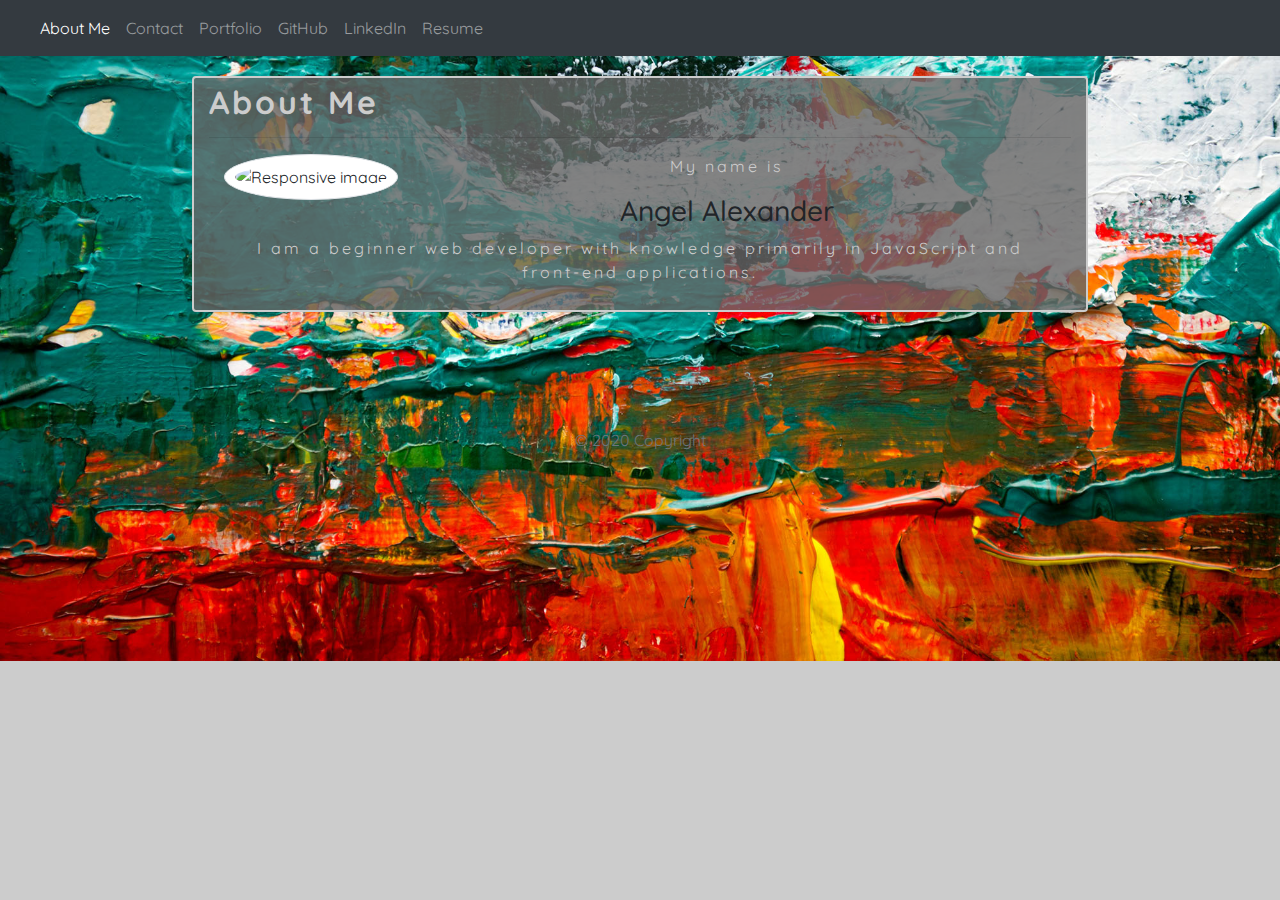
==== index.html @ 06780ad5 "fixed photo names in img tags" ====
<!DOCTYPE html>
<html lang="en">
<head>
    <meta charset="UTF-8">
    <meta name="viewport" content="width=device-width, initial-scale=1.0">
    <link rel="stylesheet" href="https://maxcdn.bootstrapcdn.com/bootstrap/4.0.0/css/bootstrap.min.css" integrity="sha384-Gn5384xqQ1aoWXA+058RXPxPg6fy4IWvTNh0E263XmFcJlSAwiGgFAW/dAiS6JXm" crossorigin="anonymous">
    <link rel="stylesheet" type="text/css" href="Assets/CSS/style.css">
    <link href="https://fonts.googleapis.com/css2?family=Quicksand:wght@300;500;700&display=swap" rel="stylesheet">

    <title>About Me</title>
</head>
<body>
  <header>
      <div class="d-md-none">Angel Alexander</div>
        <nav class="navbar navbar-expand-lg navbar-dark bg-dark">
          <a class="navbar-brand" href="#"><span class="d-none d-md-block d-xl-none">Angel Alexander</span></a>
          <button class="navbar-toggler" type="button" data-toggle="collapse" data-target="#navbarNav" aria-controls="navbarNav" aria-expanded="false" aria-label="Toggle navigation">
            <span class="navbar-toggler-icon"></span>
          </button>
          <div class="collapse navbar-collapse" id="navbarNav">
            <ul class="navbar-nav mr-auto">
              <li class="nav-item active">
                <a class="nav-link" href="index.html">About Me<span class="sr-only">(current)</span></a>
              </li>
              <li class="nav-item">
                <a class="nav-link" href="contact.html">Contact</a>
              </li>
              <li class="nav-item">
                <a class="nav-link" href="portfolio.html">Portfolio</a>
              </li>
              <li class="nav-item">
                <a class="nav-link" href="https://github.com/analexander">GitHub</a>
              </li>
              <li class="nav-item">
                <a class="nav-link" href="https://www.linkedin.com/in/angel-alexander-1171571a5/">LinkedIn</a>
              </li>
              <li class="nav-item">
                <a class="nav-link" href="https://docs.google.com/document/d/e/2PACX-1vRIDbxm8dCUo8dCUXuqeNqHuIv-RgfXakkY2m0QcuETLT1fyBXTWUoihEOijebva6fRYUcEJVCUPfjp/pub">Resume</a>
              </li>
            </ul>
          </div>
        </nav>
  </header>
<main>
    <div class="container clearfix rounded">

        <h2>About Me</h2>

        <hr>

        <div class="col-md-12 text-center">
        <img src="Assets/Images/headshot-angel-2020.jpg" class="img-fluid img-thumbnail rounded-circle float-left" alt="Responsive image">
            <p>My name is</p>
            <h3>Angel Alexander</h3>
            <p>I am a beginner web developer with knowledge primarily in JavaScript and front-end applications.</p>
              
      
       </div>

    </div>
  </main>

  <footer class="footer mt-auto py-3 text-center">
      <span class="text-muted">© 2020 Copyright</span>
    </footer>

<script src="https://code.jquery.com/jquery-3.2.1.slim.min.js" integrity="sha384-KJ3o2DKtIkvYIK3UENzmM7KCkRr/rE9/Qpg6aAZGJwFDMVNA/GpGFF93hXpG5KkN" crossorigin="anonymous"></script>
<script src="https://cdnjs.cloudflare.com/ajax/libs/popper.js/1.12.9/umd/popper.min.js" integrity="sha384-ApNbgh9B+Y1QKtv3Rn7W3mgPxhU9K/ScQsAP7hUibX39j7fakFPskvXusvfa0b4Q" crossorigin="anonymous"></script>
<script src="https://maxcdn.bootstrapcdn.com/bootstrap/4.0.0/js/bootstrap.min.js" integrity="sha384-JZR6Spejh4U02d8jOt6vLEHfe/JQGiRRSQQxSfFWpi1MquVdAyjUar5+76PVCmYl" crossorigin="anonymous"></script>

</body>
</html>
---- Assets/CSS/style.css ----
/* GENERAL STYLES */

* {
    box-sizing: border-box;
    padding: 0;
    margin: 0;
    font-family: 'Quicksand', sans-serif;
}

body {
    background-image: url("../Images/abstract-painting.jpg");
    background-color: #cccccc;
    background-position: center;
    background-repeat: no-repeat;
    background-size: cover;
}

h2 {
    padding-top: 5px;
    font-weight: bold;
    color: #cccccc;
    letter-spacing: 3px;
}

h4 {
    text-align: center;
}

p {
    color: #cccccc;
    font-weight: medium;
    opacity: 1;
    letter-spacing: 3px;
}

.float-left {
    float: left;
    max-width: 100%;
    padding: 10px;
    
}

.container {
    border: 2px solid #cccccc;
    max-width: 70%;
    margin-top: 20px;
    margin-bottom: 100px;
    padding-bottom: 10px;
    background-color: rgba(102, 102, 102, 0.808);
    }

.d-md-none {
    text-align: center;
    letter-spacing: 5px;
    font-size: 30px;
    color: #cccccc;
    font-weight: medium;
}
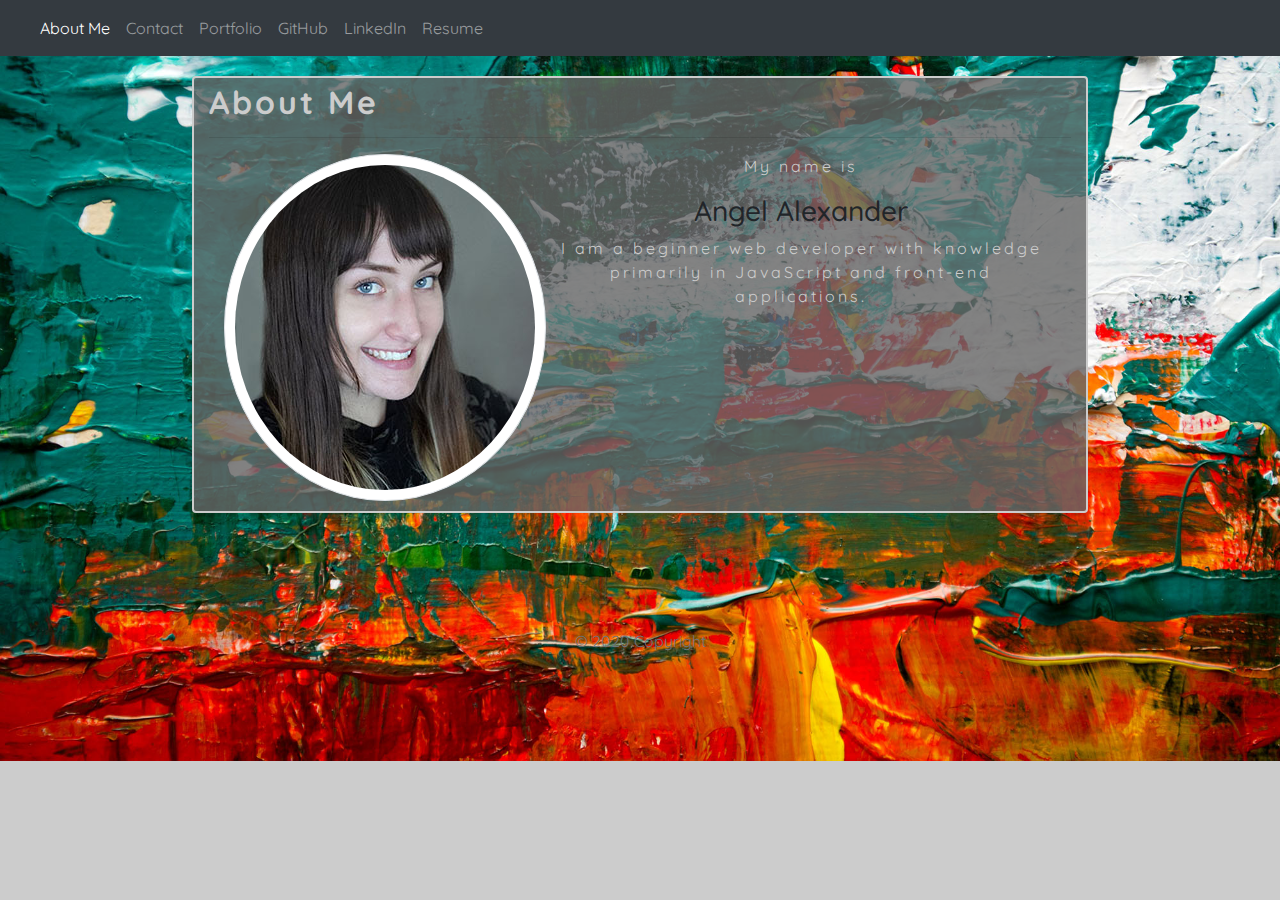
==== commit 089715df: "fixing about me img" ====
--- a/index.html
+++ b/index.html
@@ -49,7 +49,7 @@
         <hr>
 
         <div class="col-md-12 text-center">
-        <img src="Assets/Images/headshot-angel-2020.jpg" class="img-fluid img-thumbnail rounded-circle float-left" alt="Responsive image">
+        <img src="Assets/Images/Headshot-Angel-2020.jpg" class="img-fluid img-thumbnail rounded-circle float-left" alt="Responsive image">
             <p>My name is</p>
             <h3>Angel Alexander</h3>
             <p>I am a beginner web developer with knowledge primarily in JavaScript and front-end applications.</p>
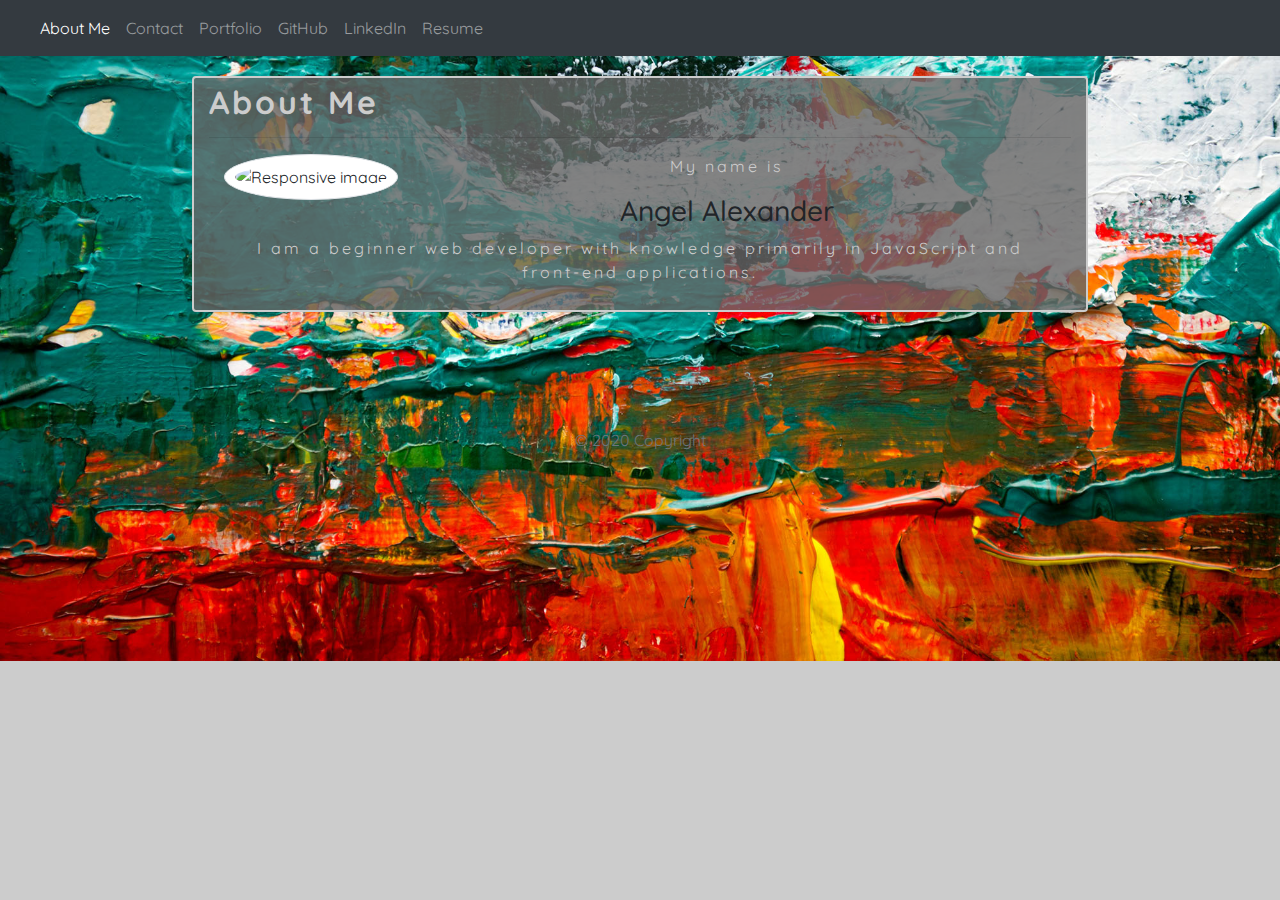
==== commit f7879803: "fixing about me img again" ====
--- a/index.html
+++ b/index.html
@@ -49,7 +49,7 @@
         <hr>
 
         <div class="col-md-12 text-center">
-        <img src="Assets/Images/Headshot-Angel-2020.jpg" class="img-fluid img-thumbnail rounded-circle float-left" alt="Responsive image">
+        <img src="Assets/Images/headshot-angel-2020.jpg" class="img-fluid img-thumbnail rounded-circle float-left" alt="Responsive image">
             <p>My name is</p>
             <h3>Angel Alexander</h3>
             <p>I am a beginner web developer with knowledge primarily in JavaScript and front-end applications.</p>
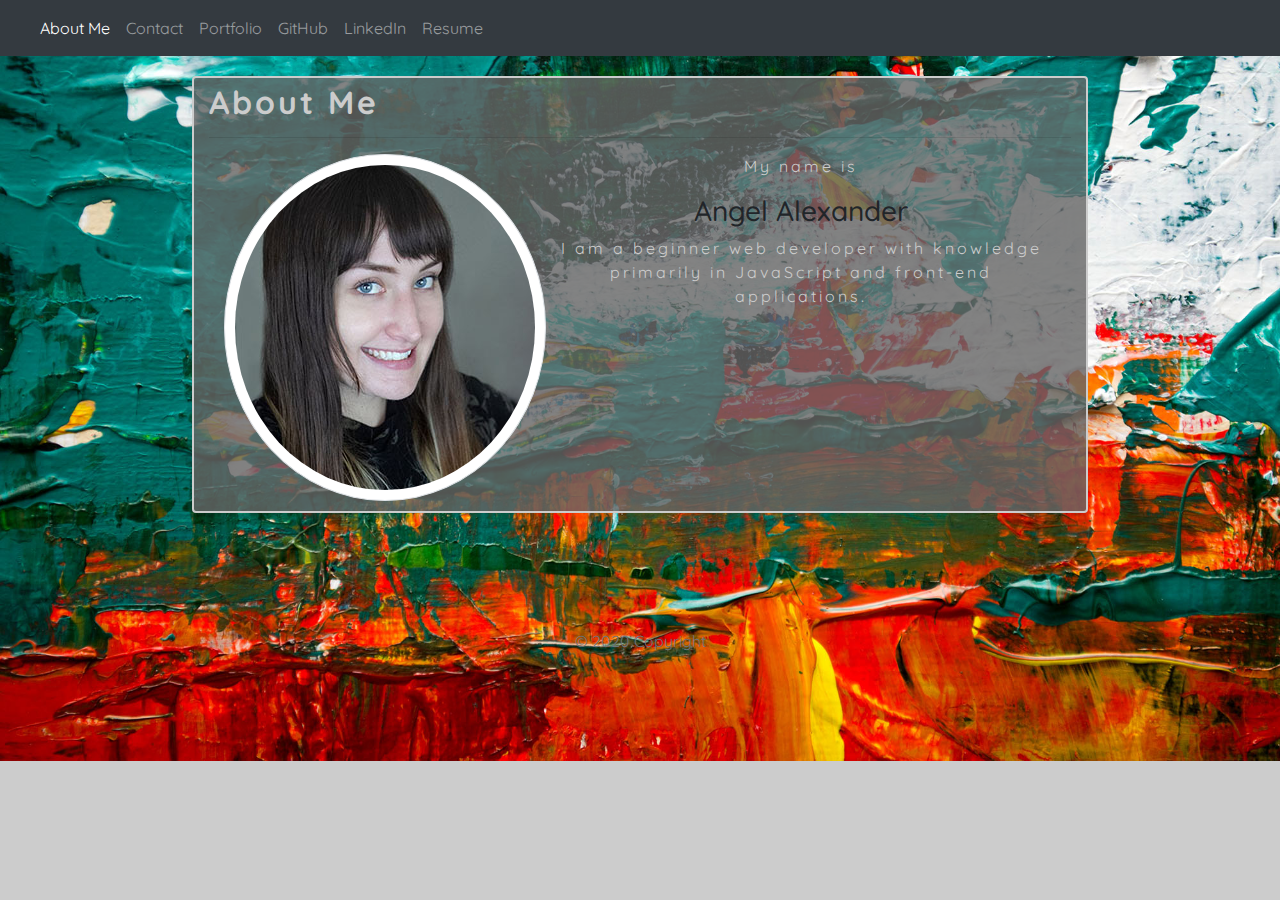
==== commit e06d9460: "updated responsive img" ====
--- a/index.html
+++ b/index.html
@@ -49,7 +49,7 @@
         <hr>
 
         <div class="col-md-12 text-center">
-        <img src="Assets/Images/headshot-angel-2020.jpg" class="img-fluid img-thumbnail rounded-circle float-left" alt="Responsive image">
+        <img src="Assets/Images/headshot-angel.jpg" class="img-fluid img-thumbnail rounded-circle float-left" alt="Responsive image">
             <p>My name is</p>
             <h3>Angel Alexander</h3>
             <p>I am a beginner web developer with knowledge primarily in JavaScript and front-end applications.</p>
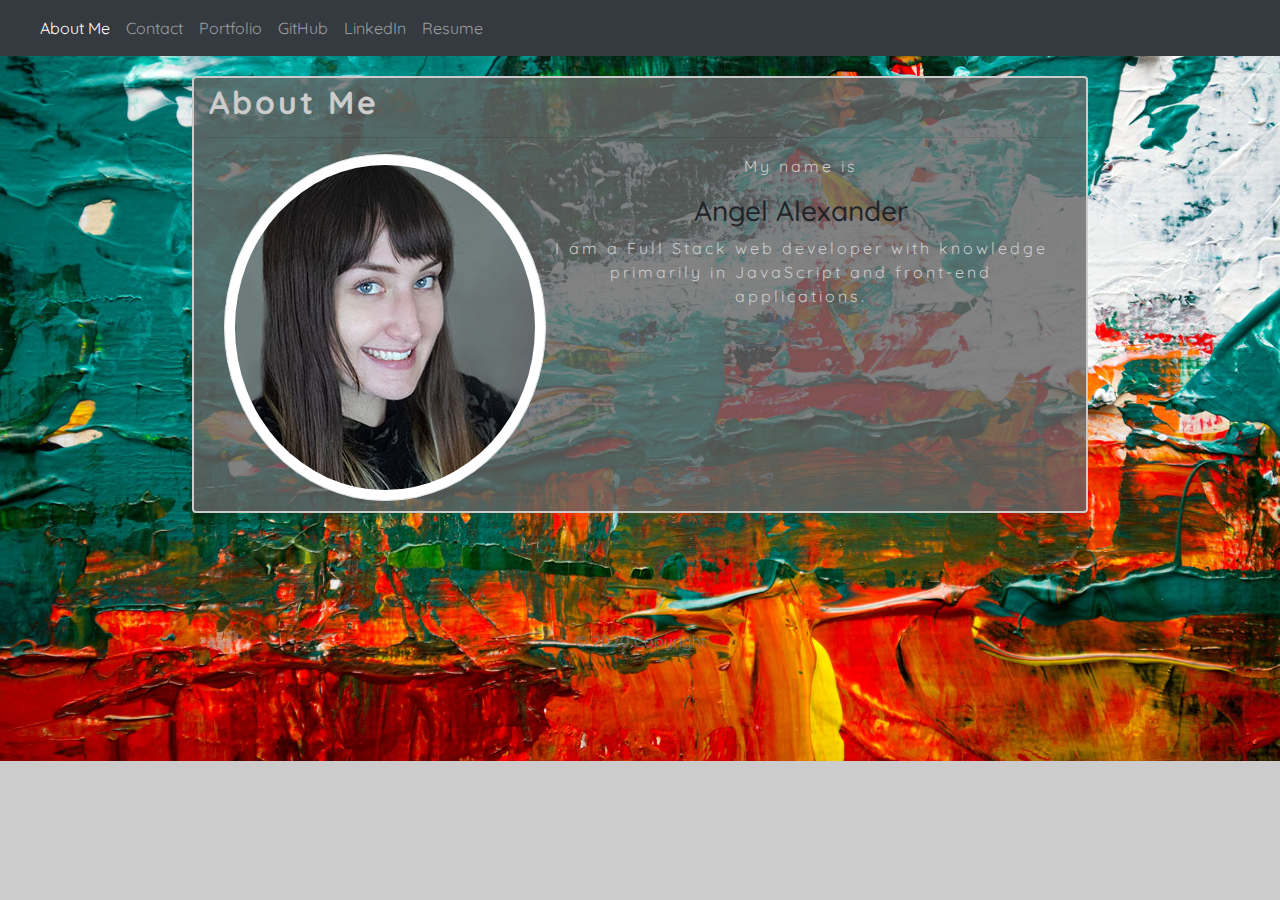
==== commit 0f30dfca: "updating portfolio section" ====
--- a/index.html
+++ b/index.html
@@ -1,72 +1,87 @@
 <!DOCTYPE html>
 <html lang="en">
+
 <head>
-    <meta charset="UTF-8">
-    <meta name="viewport" content="width=device-width, initial-scale=1.0">
-    <link rel="stylesheet" href="https://maxcdn.bootstrapcdn.com/bootstrap/4.0.0/css/bootstrap.min.css" integrity="sha384-Gn5384xqQ1aoWXA+058RXPxPg6fy4IWvTNh0E263XmFcJlSAwiGgFAW/dAiS6JXm" crossorigin="anonymous">
-    <link rel="stylesheet" type="text/css" href="Assets/CSS/style.css">
-    <link href="https://fonts.googleapis.com/css2?family=Quicksand:wght@300;500;700&display=swap" rel="stylesheet">
+  <meta charset="UTF-8">
+  <meta name="viewport" content="width=device-width, initial-scale=1.0">
+  <link rel="stylesheet" href="https://maxcdn.bootstrapcdn.com/bootstrap/4.0.0/css/bootstrap.min.css"
+    integrity="sha384-Gn5384xqQ1aoWXA+058RXPxPg6fy4IWvTNh0E263XmFcJlSAwiGgFAW/dAiS6JXm" crossorigin="anonymous">
+  <link rel="stylesheet" type="text/css" href="Assets/CSS/style.css">
+  <link href="https://fonts.googleapis.com/css2?family=Quicksand:wght@300;500;700&display=swap" rel="stylesheet">
 
-    <title>About Me</title>
+  <title>About Me</title>
 </head>
+
 <body>
   <header>
-      <div class="d-md-none">Angel Alexander</div>
-        <nav class="navbar navbar-expand-lg navbar-dark bg-dark">
-          <a class="navbar-brand" href="#"><span class="d-none d-md-block d-xl-none">Angel Alexander</span></a>
-          <button class="navbar-toggler" type="button" data-toggle="collapse" data-target="#navbarNav" aria-controls="navbarNav" aria-expanded="false" aria-label="Toggle navigation">
-            <span class="navbar-toggler-icon"></span>
-          </button>
-          <div class="collapse navbar-collapse" id="navbarNav">
-            <ul class="navbar-nav mr-auto">
-              <li class="nav-item active">
-                <a class="nav-link" href="index.html">About Me<span class="sr-only">(current)</span></a>
-              </li>
-              <li class="nav-item">
-                <a class="nav-link" href="contact.html">Contact</a>
-              </li>
-              <li class="nav-item">
-                <a class="nav-link" href="portfolio.html">Portfolio</a>
-              </li>
-              <li class="nav-item">
-                <a class="nav-link" href="https://github.com/analexander">GitHub</a>
-              </li>
-              <li class="nav-item">
-                <a class="nav-link" href="https://www.linkedin.com/in/angel-alexander-1171571a5/">LinkedIn</a>
-              </li>
-              <li class="nav-item">
-                <a class="nav-link" href="https://docs.google.com/document/d/e/2PACX-1vRIDbxm8dCUo8dCUXuqeNqHuIv-RgfXakkY2m0QcuETLT1fyBXTWUoihEOijebva6fRYUcEJVCUPfjp/pub">Resume</a>
-              </li>
-            </ul>
-          </div>
-        </nav>
+    <div class="d-md-none">Angel Alexander</div>
+    <nav class="navbar navbar-expand-lg navbar-dark bg-dark">
+      <a class="navbar-brand" href="index.html"><span class="d-none d-md-block d-xl-none">Angel Alexander</span></a>
+      <button class="navbar-toggler" type="button" data-toggle="collapse" data-target="#navbarNav"
+        aria-controls="navbarNav" aria-expanded="false" aria-label="Toggle navigation">
+        <span class="navbar-toggler-icon"></span>
+      </button>
+      <div class="collapse navbar-collapse" id="navbarNav">
+        <ul class="navbar-nav mr-auto">
+          <li class="nav-item active">
+            <a class="nav-link" href="index.html">About Me<span class="sr-only">(current)</span></a>
+          </li>
+          <li class="nav-item">
+            <a class="nav-link" href="contact.html">Contact</a>
+          </li>
+          <li class="nav-item">
+            <a class="nav-link" href="portfolio.html">Portfolio</a>
+          </li>
+          <li class="nav-item">
+            <a class="nav-link" href="https://github.com/analexander" target="_blank">GitHub</a>
+          </li>
+          <li class="nav-item">
+            <a class="nav-link" href="https://www.linkedin.com/in/angel-alexander-1171571a5/"
+              target="_blank">LinkedIn</a>
+          </li>
+          <li class="nav-item">
+            <a class="nav-link"
+              href="https://docs.google.com/document/d/e/2PACX-1vRIDbxm8dCUo8dCUXuqeNqHuIv-RgfXakkY2m0QcuETLT1fyBXTWUoihEOijebva6fRYUcEJVCUPfjp/pub"
+              target="_blank">Resume</a>
+          </li>
+        </ul>
+      </div>
+    </nav>
   </header>
-<main>
+  <main>
     <div class="container clearfix rounded">
 
-        <h2>About Me</h2>
+      <h2>About Me</h2>
 
-        <hr>
+      <hr>
 
-        <div class="col-md-12 text-center">
-        <img src="Assets/Images/headshot-angel.jpg" class="img-fluid img-thumbnail rounded-circle float-left" alt="Responsive image">
-            <p>My name is</p>
-            <h3>Angel Alexander</h3>
-            <p>I am a beginner web developer with knowledge primarily in JavaScript and front-end applications.</p>
-              
-      
-       </div>
+      <div class="col-md-12 text-center">
+        <img src="Assets/Images/headshot-angel.jpg" class="img-fluid img-thumbnail rounded-circle float-left"
+          alt="Responsive image">
+        <p>My name is</p>
+        <h3>Angel Alexander</h3>
+        <p>I am a Full Stack web developer with knowledge primarily in JavaScript and front-end applications.</p>
+
+
+      </div>
 
     </div>
   </main>
 
   <footer class="footer mt-auto py-3 text-center">
-      <span class="text-muted">© 2020 Copyright</span>
-    </footer>
+    <span class="text-muted">© 2020 Copyright</span>
+  </footer>
 
-<script src="https://code.jquery.com/jquery-3.2.1.slim.min.js" integrity="sha384-KJ3o2DKtIkvYIK3UENzmM7KCkRr/rE9/Qpg6aAZGJwFDMVNA/GpGFF93hXpG5KkN" crossorigin="anonymous"></script>
-<script src="https://cdnjs.cloudflare.com/ajax/libs/popper.js/1.12.9/umd/popper.min.js" integrity="sha384-ApNbgh9B+Y1QKtv3Rn7W3mgPxhU9K/ScQsAP7hUibX39j7fakFPskvXusvfa0b4Q" crossorigin="anonymous"></script>
-<script src="https://maxcdn.bootstrapcdn.com/bootstrap/4.0.0/js/bootstrap.min.js" integrity="sha384-JZR6Spejh4U02d8jOt6vLEHfe/JQGiRRSQQxSfFWpi1MquVdAyjUar5+76PVCmYl" crossorigin="anonymous"></script>
+  <script src="https://code.jquery.com/jquery-3.2.1.slim.min.js"
+    integrity="sha384-KJ3o2DKtIkvYIK3UENzmM7KCkRr/rE9/Qpg6aAZGJwFDMVNA/GpGFF93hXpG5KkN"
+    crossorigin="anonymous"></script>
+  <script src="https://cdnjs.cloudflare.com/ajax/libs/popper.js/1.12.9/umd/popper.min.js"
+    integrity="sha384-ApNbgh9B+Y1QKtv3Rn7W3mgPxhU9K/ScQsAP7hUibX39j7fakFPskvXusvfa0b4Q"
+    crossorigin="anonymous"></script>
+  <script src="https://maxcdn.bootstrapcdn.com/bootstrap/4.0.0/js/bootstrap.min.js"
+    integrity="sha384-JZR6Spejh4U02d8jOt6vLEHfe/JQGiRRSQQxSfFWpi1MquVdAyjUar5+76PVCmYl"
+    crossorigin="anonymous"></script>
 
 </body>
+
 </html>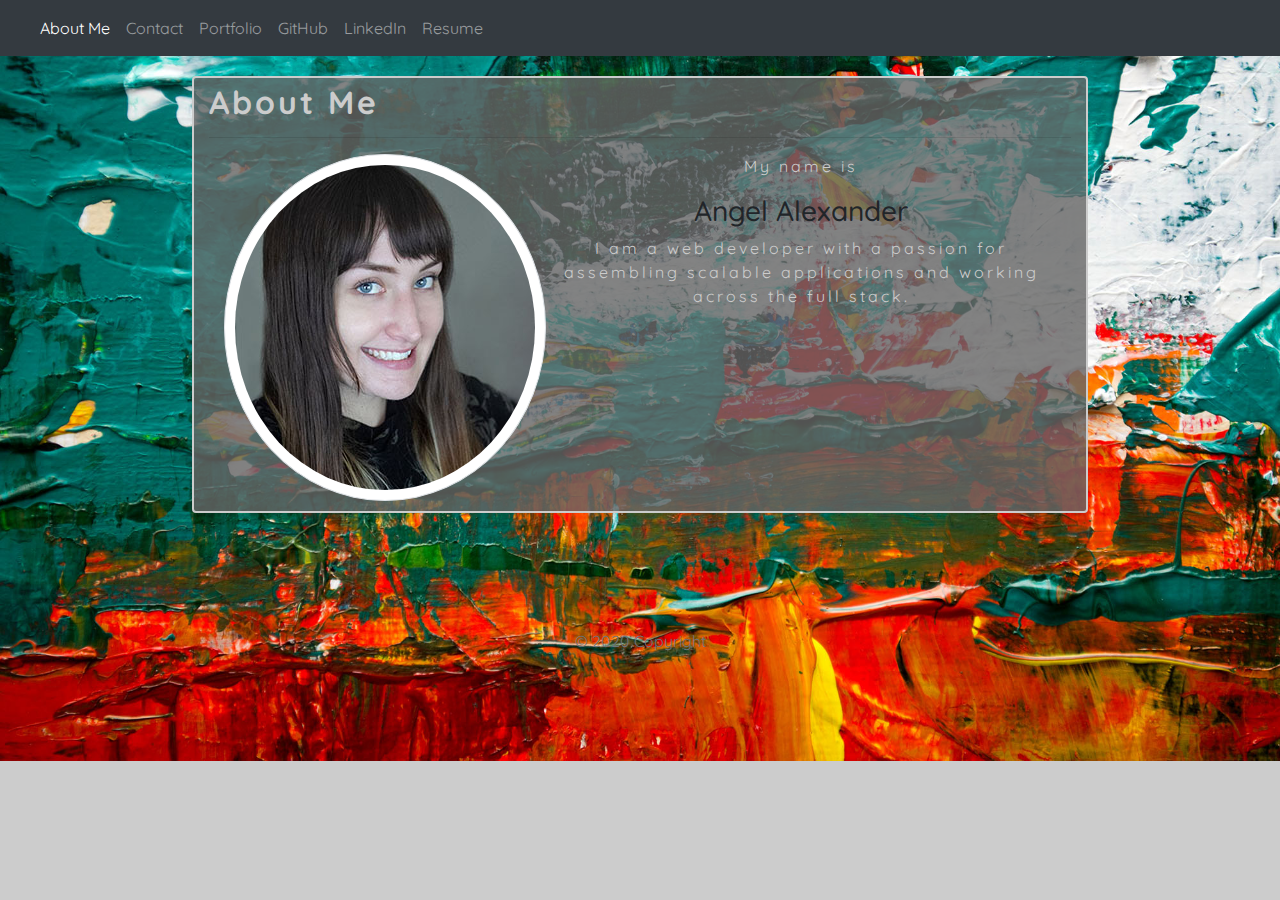
==== commit 002672a0: "updating index.html text" ====
--- a/index.html
+++ b/index.html
@@ -60,7 +60,7 @@
           alt="Responsive image">
         <p>My name is</p>
         <h3>Angel Alexander</h3>
-        <p>I am a Full Stack web developer with knowledge primarily in JavaScript and front-end applications.</p>
+        <p>I am a web developer with a passion for assembling scalable applications and working across the full stack.</p>
 
 
       </div>
